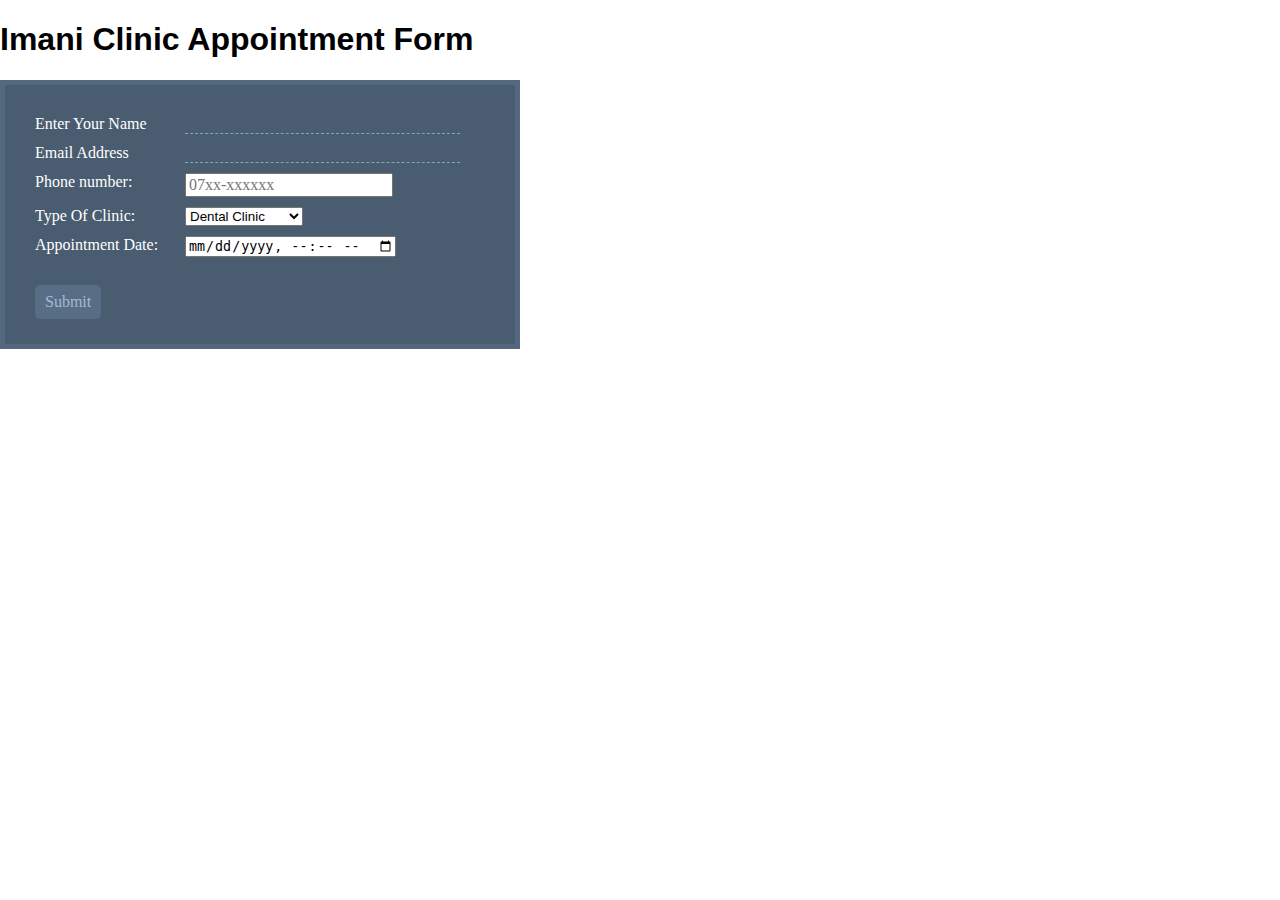
==== clinicf.html @ 600f1c12 "Add files via upload" ====
<!DOCTYPE html>
<html>
  <head>
    <link rel="stylesheet" href="./main.css">
    <script src="./index.js"></script>
  </head>
<body>

<h1>Imani Clinic Appointment Form</h1>

<form id="myform" class="clinicf" id="form" >
    <label for="fullname">
    <span>Enter Your Name</span><input type="text"id="fullname"name="fullname" required="true" />
    </label>
    <label for="email">
    <span>Email Address</span><input type="email" id="email" name="email" required="true" />
    </label>
    <label for="phone">
    <span>Phone number:</span><input type="tel" id="phone" name="phone" placeholder="07xx-xxxxxx"pattern="[0-9]{4}-[0-9]{6}"required="true" />
    </label>
    <label for="clinic">
        <span>Type Of Clinic:</span>
        <select id="clinic" name="clinic"required="true"><br>
          <option value="Dental">Dental Clinic</option>
          <option value="Eye">Eye Clinic</option>
          <option value="Paediatric">Paediatric Clinic</option>
          <option value="Antenatal">Antenatal Clinic</option>
        </select><br></fieldset>
    </label>
    <label for="datetime">
        <span>Appointment Date:</span>
  <input type="datetime-local" id="datetime" name="datetime" required="true"><br><br>
</label>
    <label>
    <span> </span><input type="submit" value="Submit" />
    </label>
    </form>
</body>
</html>
---- main.css ----
body {
    font-family: Arial, Helvetica, sans-serif;
    margin: 0;
    
  }
  
  .header {
    padding: 80px;
    text-align: center;
    background: #08886e;
    color: white;
  }
  
  .header h1 {
    font-size: 40px;
    text-align: center;
  }
  a h2{
    text-align: center;
  }

  .navbar {
    overflow: hidden;
    background-color: rgba(51, 51, 51, 0.13);
    position: sticky;
    position: -webkit-sticky;
    top: 0;
    text-align:center
  }
  .column {
    float: left;
    width: 33.3%;
    margin-bottom: 16px;
    padding: 0 8px;
  }
  .card {
    box-shadow: 0 4px 8px 0 rgba(0, 0, 0, 0.2);
    margin: 8px;}
    .container {
      padding: 0 16px;
    }
    
    .container::after, .row::after {
      content: "";
      clear: both;
      display: table;
    }

  .footer {
    padding: 20px;
    text-align: center;
    background: #ddd;
  }
  
 
  @media screen and (max-width: 700px) {
    .row {   
      flex-direction: column;
    }
  }
  
      .fa {
        padding: 50px;
        font-size: 30px;
        width: 60px;
        text-align: center;
        text-decoration: none;
        margin: 10px 50px;
      }
      
      .fa:hover {
          opacity: 0.7;
      }
      
      .fa-facebook {
        background: #3B5998;
        color: white;
      }
      
      .fa-twitter {
        background: #55ACEE;
        color: white;
      }
      
      .fa-google {
        background: #dd4b39;
        color: white;
      }
      
      .fa-linkedin {
        background: #007bb5;
        color: white;
      }
    
      
      .fa-instagram {
        background: #125688;
        color: white;
      }
      
.clinicf{
	width: 450px;
	font-size: 16px;
	background: #495C70;
	padding: 30px 30px 15px 30px;
	border: 5px solid #53687E;
}
.clinicf input[type=submit],
.clinicf input[type=button],
.clinicf input[type=text],
.clinicf input[type=tel],
.clinicf input[type=email],
.clinicf textarea,
.clinicf label
{
	font-family: Georgia, "Times New Roman", Times, serif;
	font-size: 16px;
	color: #fff;

}
.clinicf input[type=tel]
{
    font-family: Georgia, "Times New Roman", Times, serif;
	font-size: 16px;
	color: #394D61;

}
.clinicf label {
	display:block;
	margin-bottom: 10px;
}
.clinicf label > span{
	display: inline-block;
	float: left;
	width: 150px;
}
.clinicf input[type=text],
.clinicf input[type=email] 
{
	background: transparent;
	border: none;
	border-bottom: 1px dashed #83A4C5;
	width: 275px;
	outline: none;
	padding: 0px 0px 0px 0px;
	font-style: italic;
}
.clinicf textarea{
	font-style: italic;
	padding: 0px 0px 0px 0px;
	background: transparent;
	outline: none;
	border: none;
	border-bottom: 1px dashed #83A4C5;
	width: 275px;
	overflow: hidden;
	resize:none;
	height:20px;
}

.clinicf textarea:focus, 
.clinicf input[type=text]:focus,
clinicf input[type=tel]:focus,
.clinicf input[type=email]:focus,
.clinicf input[type=email] :focus
{
	border-bottom: 1px dashed #D9FFA9;
}

.clinicf input[type=submit],
.clinicf input[type=button]{
	background: #576E86;
	border: none;
	padding: 8px 10px 8px 10px;
	border-radius: 5px;
	color: #A8BACE;
}
.clinicf input[type=submit]:hover,
.clinicf input[type=button]:hover{
background: #394D61;
}
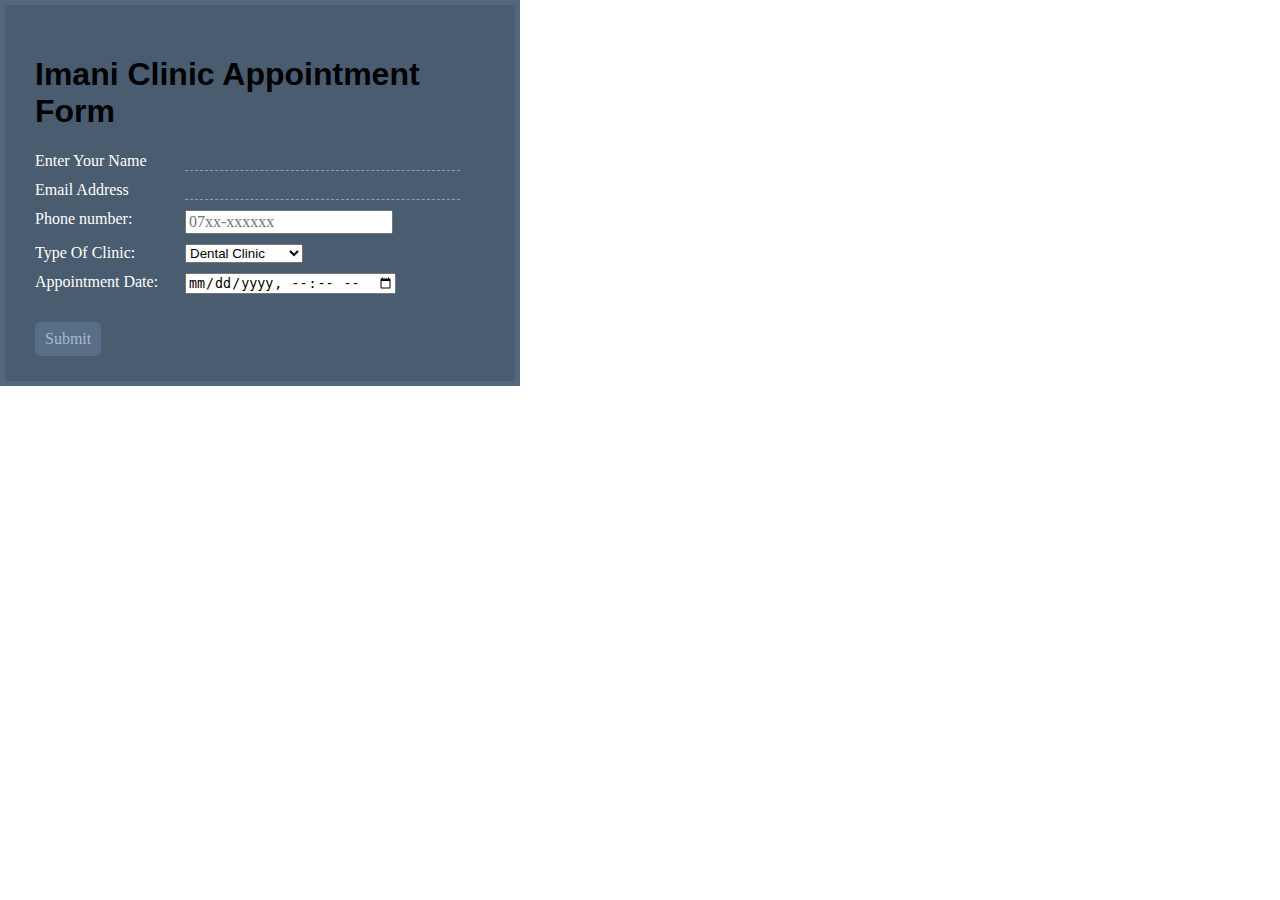
==== commit fc88c022: "Completed assignment" ====
--- a/clinicf.html
+++ b/clinicf.html
@@ -6,9 +6,11 @@
   </head>
 <body>
 
-<h1>Imani Clinic Appointment Form</h1>
+
 
 <form id="myform" class="clinicf" id="form" >
+  <h1>Imani Clinic Appointment Form</h1>
+  
     <label for="fullname">
     <span>Enter Your Name</span><input type="text"id="fullname"name="fullname" required="true" />
     </label>
